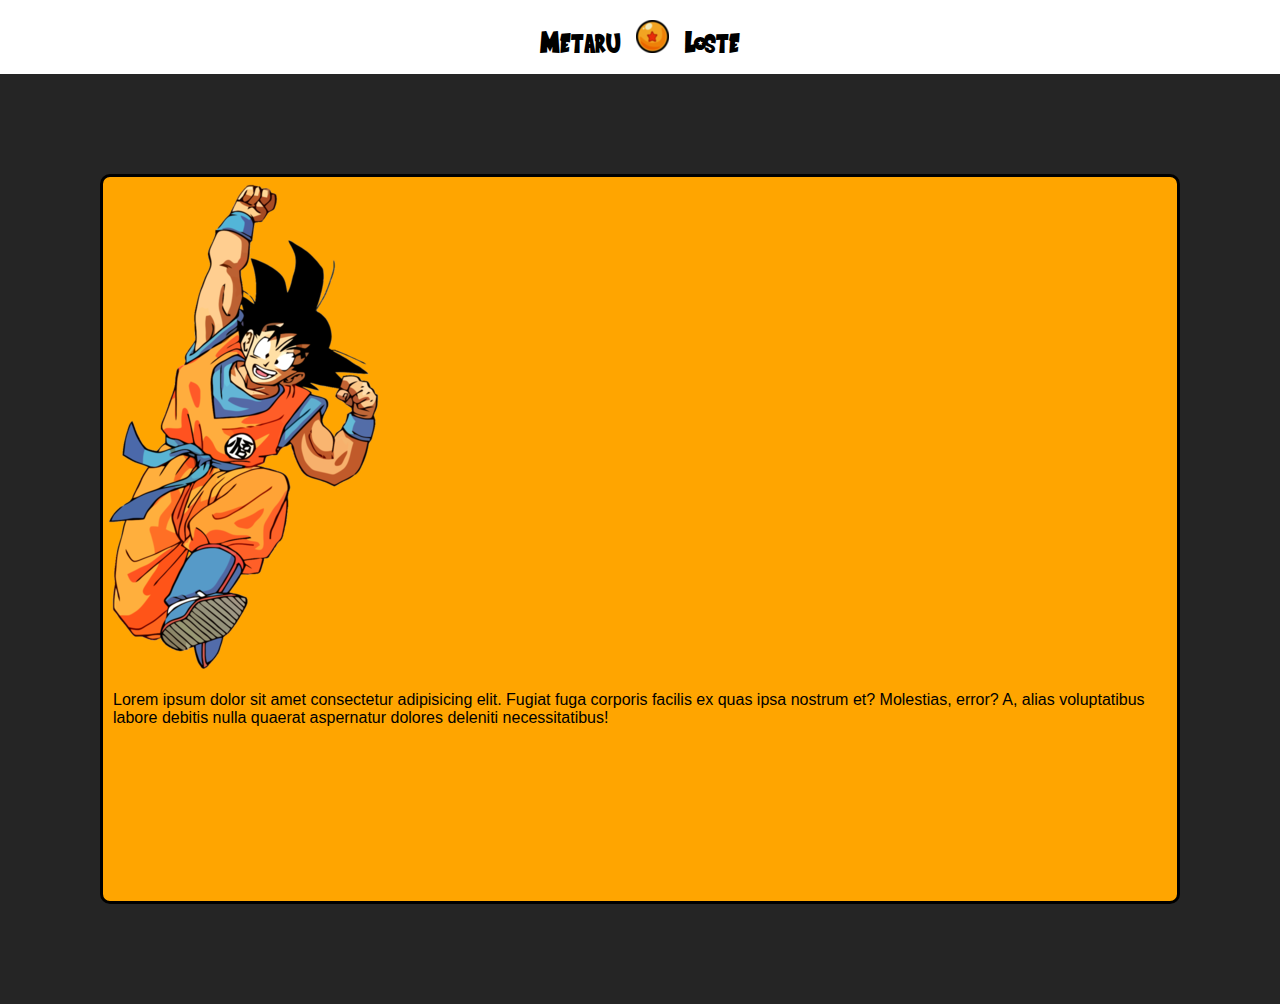
==== index.html @ d2bcf756 "Initial commit" ====
<!DOCTYPE html>
<html lang="PT-BR">
<head>
    <meta charset="UTF-8">
    <meta name="viewport" content="width=device-width, initial-scale=1.0">
    <link rel="stylesheet" href="style.css">
    <title>Home</title>
</head>
<body>
     <header>
        <h1>Metaru <img src="imagens/esfera do dragao (1) (1).png" alt=""> Loste</h1>
     </header>
        <main>
            <section class="center">
                   <img src="imagens/goku.png" alt="goku">
                   <article class="rigth">
                    <p>Lorem ipsum dolor sit amet consectetur adipisicing elit. Fugiat fuga corporis facilis ex quas ipsa nostrum et? Molestias, error? A, alias voluptatibus labore debitis nulla quaerat aspernatur dolores deleniti necessitatibus!</p>
                   </article>
            </section>
        </main>
</html>
---- style.css ----
@charset "UTF-8";

*{
    margin: 0%;
    padding: 0%;
    font-family: Arial, Helvetica, sans-serif;
}
@font-face {
    font-family:"DBZ";
    src: url(fonte/Saiyan-Sans.ttf);
}
body{
    background-color: rgba(0, 0, 0, 0.856);
}
header{
    padding: 10px;
    background-color: rgb(255, 255, 255);

}
h1{
    font-family: "DBZ";
    text-align: center;
    padding: 10px;
    font-weight: 100;
}
main{
   
}

.center{
    background-color: orange;
    margin: 100px;
    border-radius: 10px;
    padding: auto;
    border: solid black;
}
article{
    max-width: 100%;
    position: relative;
    padding: 10px;
    height: 200px;
}
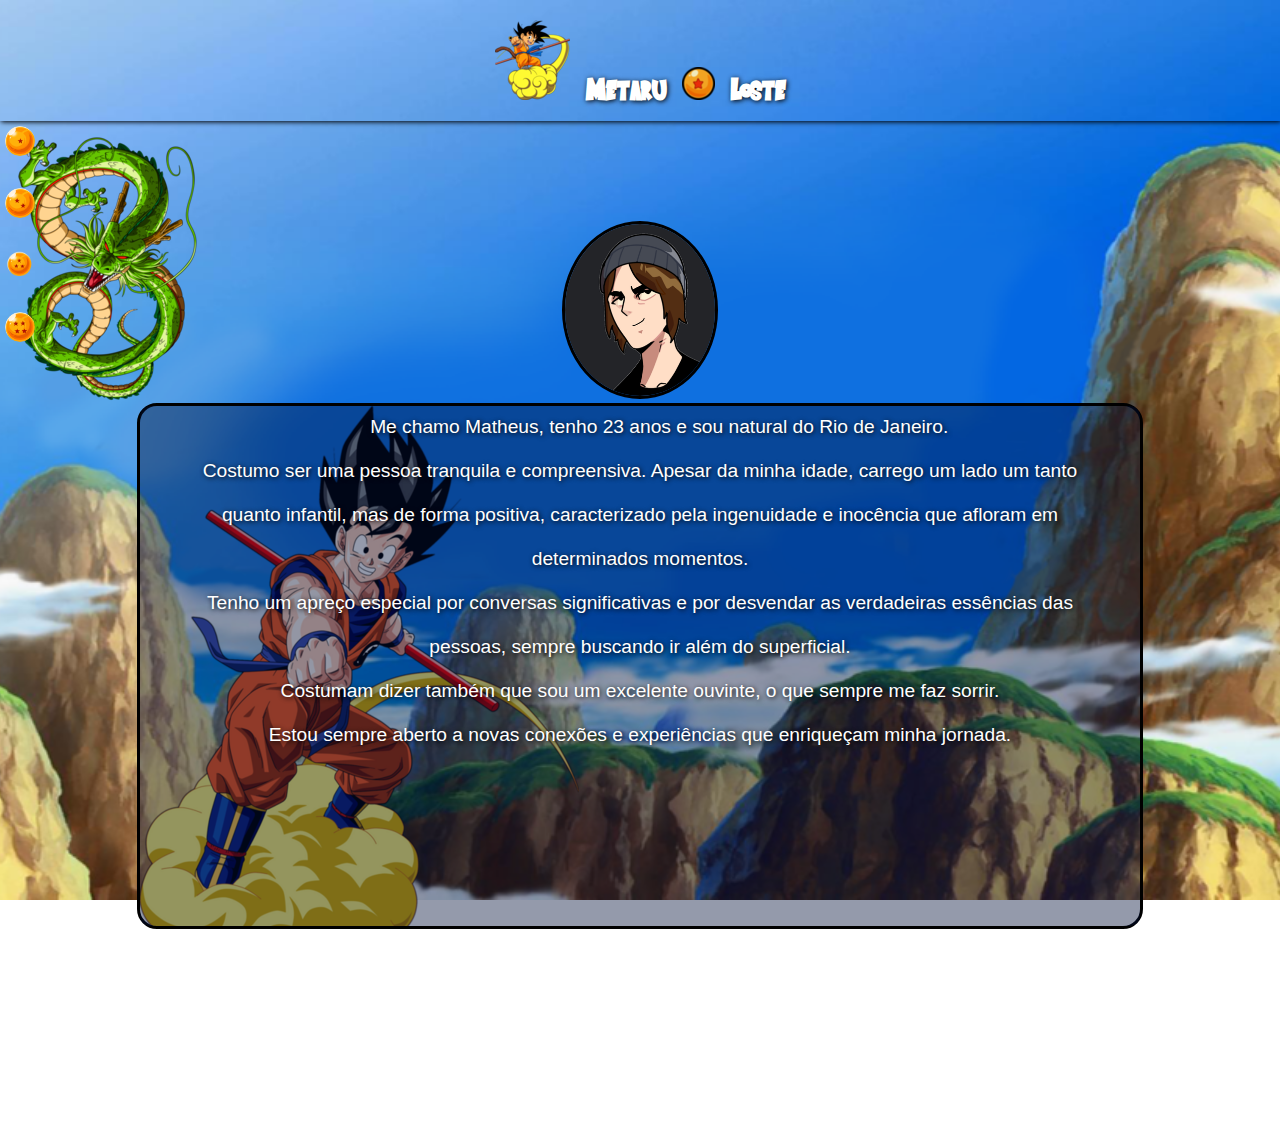
==== commit 7879a72a: "atualizaçao" ====
--- a/index.html
+++ b/index.html
@@ -3,19 +3,130 @@
 <head>
     <meta charset="UTF-8">
     <meta name="viewport" content="width=device-width, initial-scale=1.0">
-    <link rel="stylesheet" href="style.css">
     <title>Home</title>
+    <style>
+        @font-face {
+            font-family: "DBZ";
+            src: url(fonte/Saiyan-Sans.ttf);
+        }
+        *{
+            margin: 0%;
+            padding: 0%;
+          
+        }
+        
+        
+        ::-webkit-scrollbar{
+            height: 0px;
+            width: 0px;
+        }
+
+        html,body{
+          font-family: Arial, Helvetica, sans-serif;
+          background: url(imagens/paisagem\ 3.png) no-repeat center fixed;
+          background-size: cover;
+          
+        }
+        header{
+            text-align: center;
+            font-family: "DBZ";
+            font-weight: 100;
+            color: white;
+            padding: 20px;
+            text-shadow: 1px 1px 5px black;
+            box-shadow: 1px 1px 5px black;
+        }
+        section{
+            text-align: center;
+        }
+            section#metaru >img {
+                position: relative;
+                top: -200px;
+            border: solid;
+            width: 150px;
+            border-radius: 50%;
+        }
+        article{
+            position: relative;
+            top: -200px;
+            border-radius: 20px;
+            border: solid;
+            margin: auto;
+            width: 1000px;
+             background: url(imagens/goku_nuven\ \(1\)\ \(1\).png) no-repeat;
+        }
+        p{
+            text-indent: 2.0em;
+            font-size: 1.2em;
+            color: rgb(255, 255, 255);
+            text-shadow: 1px 1px 5px black;
+           border-radius: 10px;
+            background-color: rgba(1, 15, 54, 0.418);
+            text-align: center;
+            height: 500px;
+            
+            padding: 10px;
+            
+        }
+        nav{
+            color: rgba(2, 2, 2, 0.753);
+            width: 200px;
+            height: 300px;
+         background: url(imagens/dragao\ \(1\)\ \(1\).png) no-repeat; 
+        }
+       
+        
+       nav img{
+        position: relative;
+
+            border-radius: 50%;
+            width: 40px;
+            box-sizing: border-box;
+            padding: 5px;
+            
+        }
+        nav a:hover{
+            transform: translate(-10px, -10px);
+    box-sizing: border-box;
+    box-shadow: 2px 2px 5px black;
+    border: 2px solid rgb(255, 153, 0) ;
+    border-radius: 50%;
+    transition: 0.1s;
+        }
+        
+    section#centro img{
+
+        }
+    </style>
 </head>
 <body>
-     <header>
-        <h1>Metaru <img src="imagens/esfera do dragao (1) (1).png" alt=""> Loste</h1>
-     </header>
-        <main>
-            <section class="center">
-                   <img src="imagens/goku.png" alt="goku">
-                   <article class="rigth">
-                    <p>Lorem ipsum dolor sit amet consectetur adipisicing elit. Fugiat fuga corporis facilis ex quas ipsa nostrum et? Molestias, error? A, alias voluptatibus labore debitis nulla quaerat aspernatur dolores deleniti necessitatibus!</p>
-                   </article>
-            </section>
-        </main>
+   <header>
+    <h1><img src="imagens/nuven (1) (1).png" alt=""> Metaru <img src="imagens/esfera do dragao (1) (1).png" alt=""> Loste</h1>
+   </header>
+   <nav>
+    
+    <a href="Sobre mim.html"><img src="imagens/logo 1.png" alt=""></a><br><br>
+    <a href=""><img src="imagens/logo 2.png" alt=""></a><br><br> 
+    <a href=""><img src="imagens/logo 3.png" alt=""></a><br><br>
+    <a href=""><img src="imagens/logo 4.png" alt=""></a><br><br>
+   </nav>
+        <section id="metaru" >
+            <img src="imagens/metaru-feliz.png" alt="metaru-feliz">
+        </section>
+        <section id="menus">
+           
+        </section>
+        <article>
+            <p>
+                Me chamo Matheus, tenho 23 anos e sou natural do Rio de Janeiro. <br><br>
+                
+                Costumo ser uma pessoa tranquila e compreensiva. Apesar da minha idade, carrego um lado um tanto <br><br> quanto infantil, mas de forma positiva, caracterizado pela ingenuidade e inocência que afloram em <br><br>determinados momentos. <br><br>Tenho um apreço especial por conversas significativas e por desvendar as verdadeiras essências das<br><br> pessoas, sempre buscando ir além do superficial. <br><br>Costumam dizer também que sou um excelente ouvinte, o que sempre me faz sorrir. <br><br>Estou sempre aberto a novas conexões e experiências que enriqueçam minha jornada.</p>
+        </article>
+        <section id="centro">
+            <div class="f1">
+
+            </div>
+        </section>
+      
+</body>
 </html>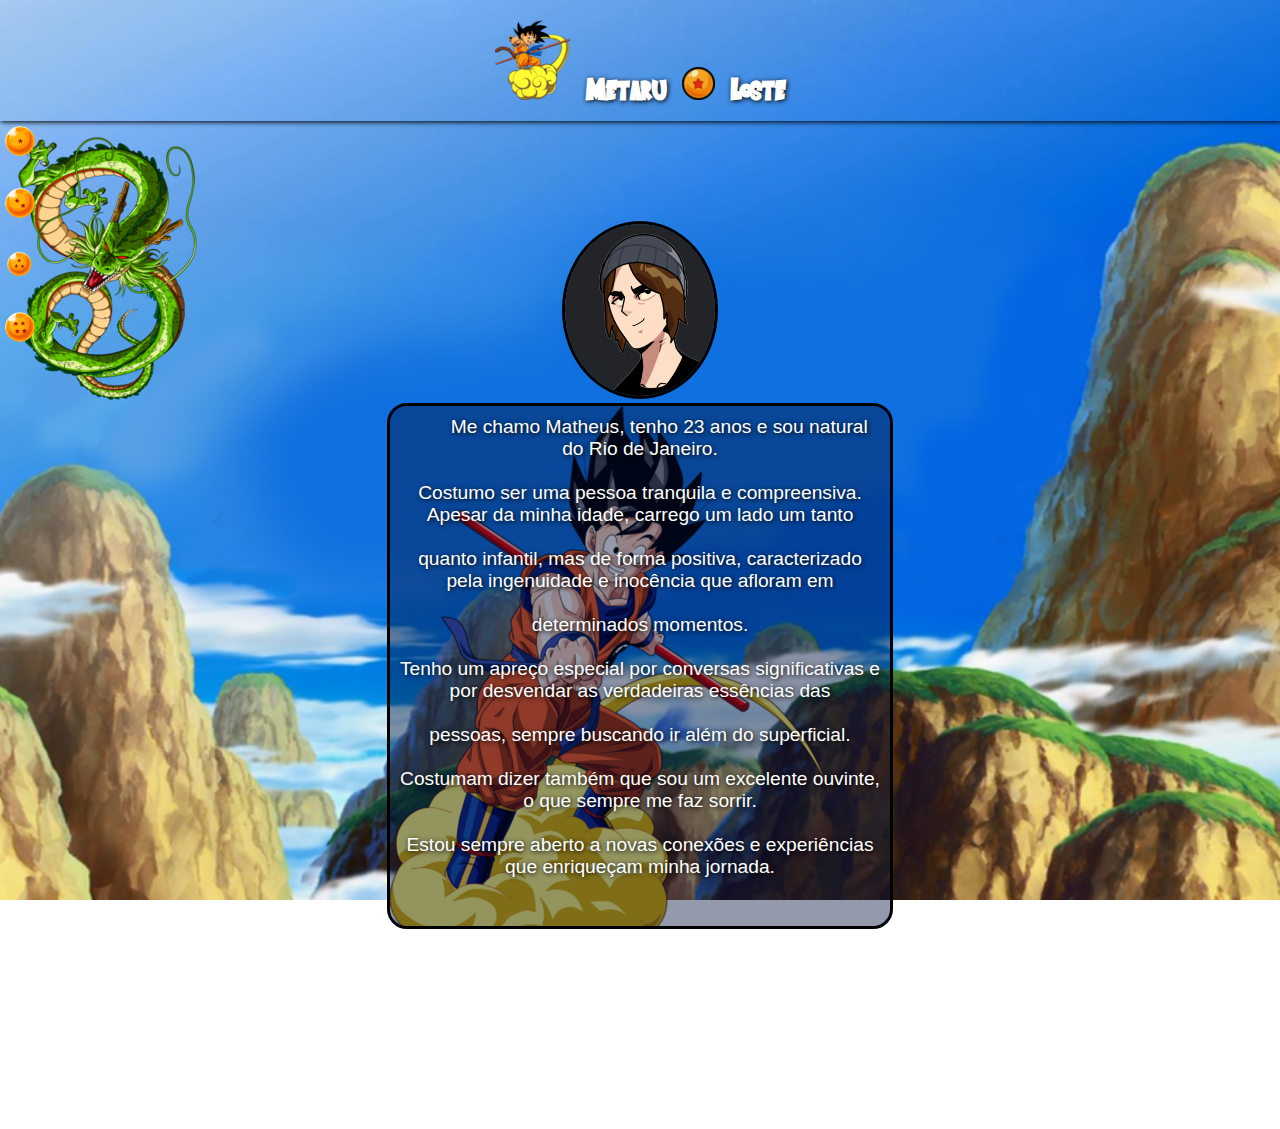
==== commit 23622801: "width" ====
--- a/index.html
+++ b/index.html
@@ -52,7 +52,7 @@
             border-radius: 20px;
             border: solid;
             margin: auto;
-            width: 1000px;
+            width: 500px;
              background: url(imagens/goku_nuven\ \(1\)\ \(1\).png) no-repeat;
         }
         p{
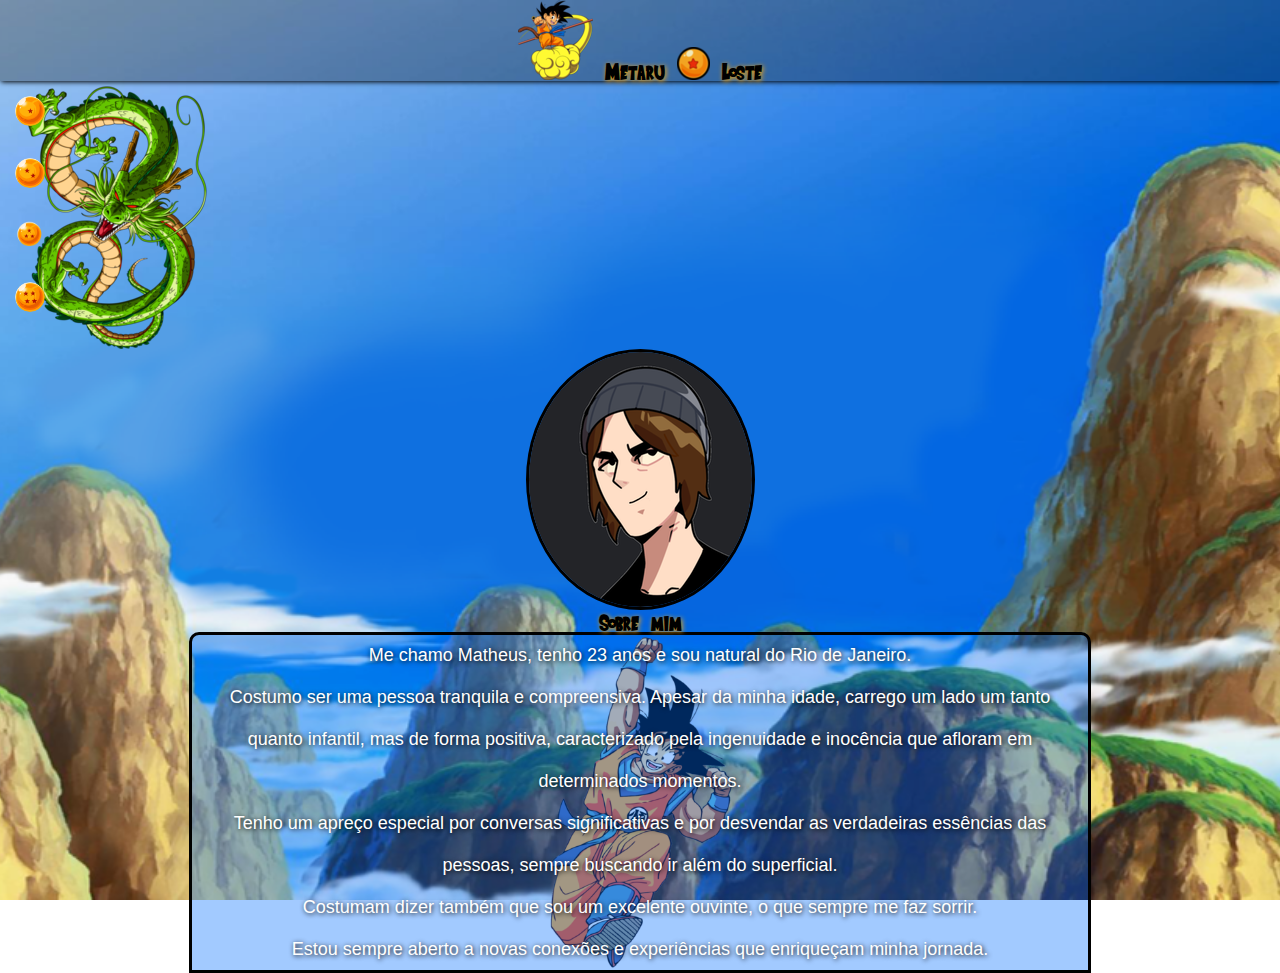
==== commit 3d9ab0b9: "99% atualizado" ====
--- a/index.html
+++ b/index.html
@@ -3,6 +3,7 @@
 <head>
     <meta charset="UTF-8">
     <meta name="viewport" content="width=device-width, initial-scale=1.0">
+    <link rel="shortcut icon" href="favicon/favicon.ico" type="image/x-icon">
     <title>Home</title>
     <style>
         @font-face {
@@ -23,62 +24,74 @@
 
         html,body{
           font-family: Arial, Helvetica, sans-serif;
-          background: url(imagens/paisagem\ 3.png) no-repeat center fixed;
-          background-size: cover;
-          
+          height: 100vh;
+          width: 100vw;
+          background: url(imagens/paisagem\ 3.png)fixed no-repeat center;
+            background-size: cover;
+            
         }
         header{
+            background-color:rgba(10, 10, 10, 0.301);
+            box-shadow: 1px 1px 5px black;
             text-align: center;
+        }
+        header h1{
             font-family: "DBZ";
             font-weight: 100;
-            color: white;
-            padding: 20px;
-            text-shadow: 1px 1px 5px black;
-            box-shadow: 1px 1px 5px black;
+            font-size: 1.5em;
+            color:black;
+            text-shadow: 1px 1px 5px orange;            
+           
+        }
+        main{
+            text-align: center;
+        }
+        main img{
+            max-width: 100%;
+            border-radius: 50%;
+            border: solid;
+          
+        
         }
         section{
-            text-align: center;
+            background: url(imagens/goku.png) no-repeat center;
+            background-size: contain;
         }
-            section#metaru >img {
-                position: relative;
-                top: -200px;
-            border: solid;
-            width: 150px;
-            border-radius: 50%;
+        article{ 
+            margin: auto;
+            max-width: 70%;
+            min-width: 310px;
+         border-top-right-radius: 10px;
+         border-top-left-radius: 10px;
+        border: solid 3px;
+       background-color: rgba(0, 110, 255, 0.363);
+       
         }
-        article{
-            position: relative;
-            top: -200px;
-            border-radius: 20px;
-            border: solid;
-            margin: auto;
-            width: 500px;
-             background: url(imagens/goku_nuven\ \(1\)\ \(1\).png) no-repeat;
+        h2{
+            font-family: "DBZ";
+            font-weight: 100;
+            color: black;
+            text-shadow: 1px 1px 5px orange;
         }
         p{
-            text-indent: 2.0em;
-            font-size: 1.2em;
-            color: rgb(255, 255, 255);
+            color: white;
+            padding: 10px;
+            text-align: center;
             text-shadow: 1px 1px 5px black;
-           border-radius: 10px;
-            background-color: rgba(1, 15, 54, 0.418);
-            text-align: center;
-            height: 500px;
-            
+            font-size: large;
+        }
+      
+        nav{ 
             padding: 10px;
-            
-        }
-        nav{
-            color: rgba(2, 2, 2, 0.753);
-            width: 200px;
-            height: 300px;
-         background: url(imagens/dragao\ \(1\)\ \(1\).png) no-repeat; 
+        width: 200px;
+        background: url(imagens/sheilong_1.png) no-repeat center;
+       
+        
         }
        
         
        nav img{
-        position: relative;
-
+            
             border-radius: 50%;
             width: 40px;
             box-sizing: border-box;
@@ -94,39 +107,33 @@
     transition: 0.1s;
         }
         
-    section#centro img{
-
-        }
     </style>
 </head>
 <body>
    <header>
     <h1><img src="imagens/nuven (1) (1).png" alt=""> Metaru <img src="imagens/esfera do dragao (1) (1).png" alt=""> Loste</h1>
    </header>
+
    <nav>
-    
-    <a href="Sobre mim.html"><img src="imagens/logo 1.png" alt=""></a><br><br>
-    <a href=""><img src="imagens/logo 2.png" alt=""></a><br><br> 
-    <a href=""><img src="imagens/logo 3.png" alt=""></a><br><br>
-    <a href=""><img src="imagens/logo 4.png" alt=""></a><br><br>
+    <a href="index.html"><img src="imagens/logo 1.png" alt=""></a><br><br>
+    <a href="Jogos.html"><img src="imagens/logo 2.png" alt=""></a><br><br> 
+    <a href="gostos.html"><img src="imagens/logo 3.png" alt=""></a><br><br>
+    <a href="#"><img src="imagens/logo 4.png" alt=""></a><br><br>
    </nav>
-        <section id="metaru" >
-            <img src="imagens/metaru-feliz.png" alt="metaru-feliz">
-        </section>
-        <section id="menus">
-           
-        </section>
-        <article>
-            <p>
-                Me chamo Matheus, tenho 23 anos e sou natural do Rio de Janeiro. <br><br>
-                
-                Costumo ser uma pessoa tranquila e compreensiva. Apesar da minha idade, carrego um lado um tanto <br><br> quanto infantil, mas de forma positiva, caracterizado pela ingenuidade e inocência que afloram em <br><br>determinados momentos. <br><br>Tenho um apreço especial por conversas significativas e por desvendar as verdadeiras essências das<br><br> pessoas, sempre buscando ir além do superficial. <br><br>Costumam dizer também que sou um excelente ouvinte, o que sempre me faz sorrir. <br><br>Estou sempre aberto a novas conexões e experiências que enriqueçam minha jornada.</p>
-        </article>
-        <section id="centro">
-            <div class="f1">
-
-            </div>
-        </section>
+        <main>
+            <div>
+                <img src="imagens/metaru-feliz (1).png" alt="metaru-feliz"></div>
+                <h2>Sobre mim</h2>
+            <section>
+                <article>
+                    <p>
+                        Me chamo Matheus, tenho 23 anos e sou natural do Rio de Janeiro. <br><br>
+            
+                        Costumo ser uma pessoa tranquila e compreensiva. Apesar da minha idade, carrego um lado um tanto <br><br> quanto infantil, mas de forma positiva, caracterizado pela ingenuidade e inocência que afloram em <br><br>determinados momentos. <br><br>Tenho um apreço especial por conversas significativas e por desvendar as verdadeiras essências das<br><br> pessoas, sempre buscando ir além do superficial. <br><br>Costumam dizer também que sou um excelente ouvinte, o que sempre me faz sorrir. <br><br>Estou sempre aberto a novas conexões e experiências que enriqueçam minha jornada.</</p>
+                </article>
+            </section>
+        </main>
+     
       
 </body>
 </html>